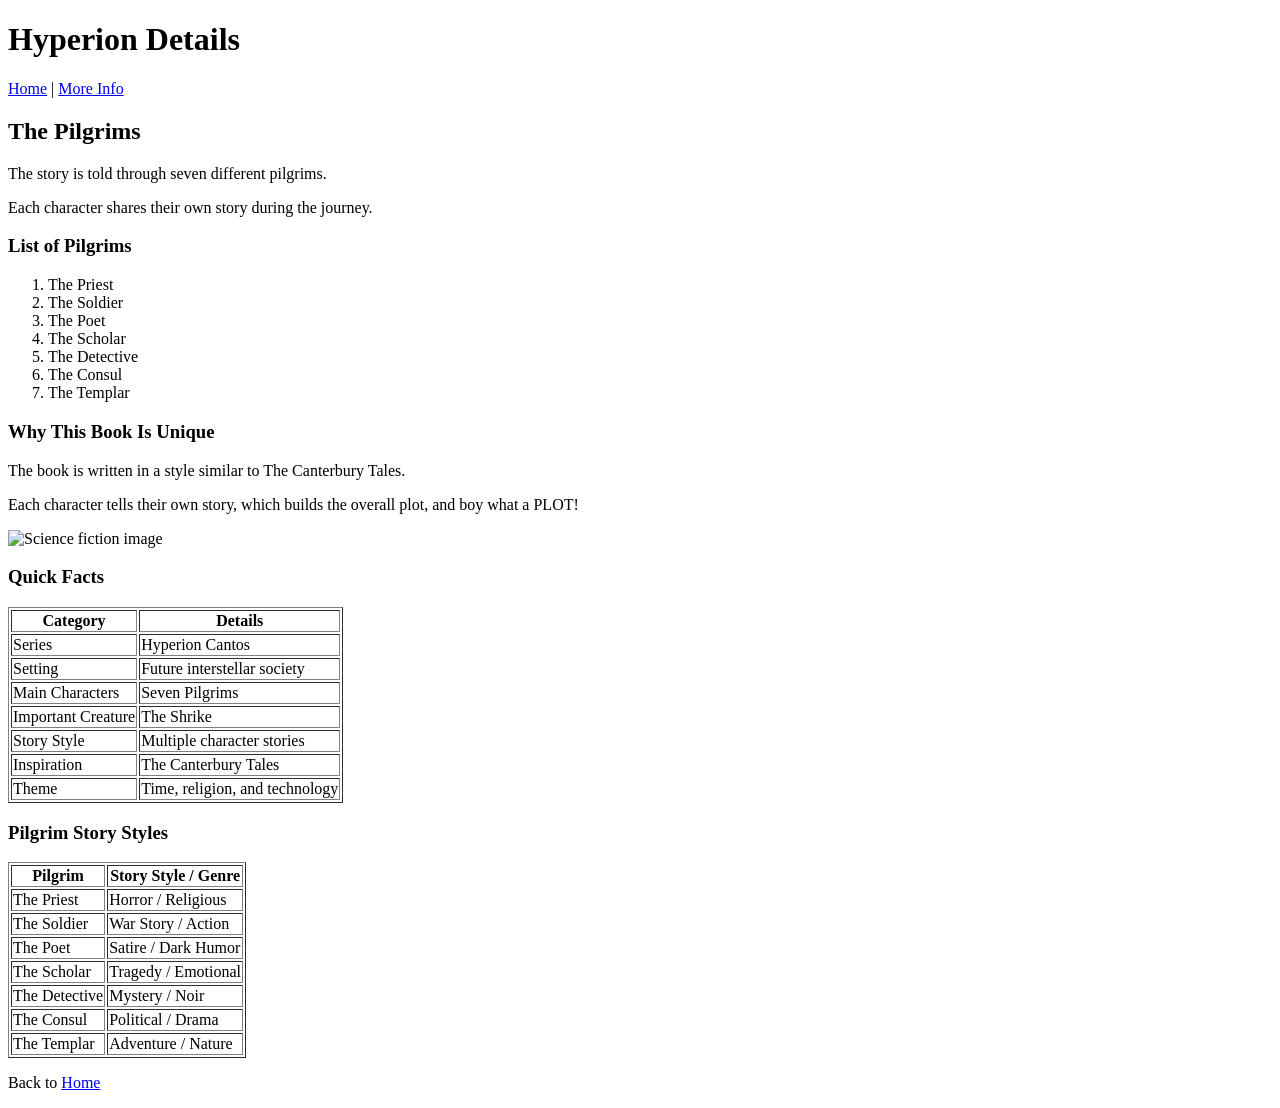
==== html/project2.html @ fbf9c0a4 "Add Hyperion project files" ====
<!DOCTYPE html>
<html lang="en">
<head>
    <meta charset="UTF-8">
    <title>Hyperion Details</title>
</head>

<body>

    <header>
        <h1>Hyperion Details</h1>
        <nav>
            <a href="../index.html">Home</a> |
            <a href="project2.html">More Info</a>
        </nav>
    </header>

    <main>
        <h2>The Pilgrims</h2>

        <p>The story is told through seven different pilgrims.</p>
        <p>Each character shares their own story during the journey.</p>

        <h3>List of Pilgrims</h3>
        <ol>
            <li>The Priest</li>
            <li>The Soldier</li>
            <li>The Poet</li>
            <li>The Scholar</li>
            <li>The Detective</li>
            <li>The Consul</li>
            <li>The Templar</li>
        </ol>

        <h3>Why This Book Is Unique</h3>
        <p>The book is written in a style similar to The Canterbury Tales.</p>
        <p>Each character tells their own story, which builds the overall plot, and boy what a PLOT!</p>

        <img src="https://via.placeholder.com/200" alt="Science fiction image">

        <h3>Quick Facts</h3>
        <table border="1">
            <tr>
                <th>Category</th>
                <th>Details</th>
            </tr>
            <tr>
                <td>Series</td>
                <td>Hyperion Cantos</td>
            </tr>
            <tr>
                <td>Setting</td>
                <td>Future interstellar society</td>
            </tr>
            <tr>
                <td>Main Characters</td>
                <td>Seven Pilgrims</td>
            </tr>
            <tr>
                <td>Important Creature</td>
                <td>The Shrike</td>
            </tr>
            <tr>
                <td>Story Style</td>
                <td>Multiple character stories</td>
            </tr>
            <tr>
                <td>Inspiration</td>
                <td>The Canterbury Tales</td>
            </tr>
            <tr>
                <td>Theme</td>
                <td>Time, religion, and technology</td>
            </tr>
        </table>

        <h3>Pilgrim Story Styles</h3>
        <table border="1">
            <tr>
                <th>Pilgrim</th>
                <th>Story Style / Genre</th>
            </tr>
            <tr>
                <td>The Priest</td>
                <td>Horror / Religious</td>
            </tr>
            <tr>
                <td>The Soldier</td>
                <td>War Story / Action</td>
            </tr>
            <tr>
                <td>The Poet</td>
                <td>Satire / Dark Humor</td>
            </tr>
            <tr>
                <td>The Scholar</td>
                <td>Tragedy / Emotional</td>
            </tr>
            <tr>
                <td>The Detective</td>
                <td>Mystery / Noir</td>
            </tr>
            <tr>
                <td>The Consul</td>
                <td>Political / Drama</td>
            </tr>
            <tr>
                <td>The Templar</td>
                <td>Adventure / Nature</td>
            </tr>
        </table>
        
    </main>

    <footer>
        <p>Back to <a href="../index.html">Home</a></p>
    </footer>

</body>
</html>
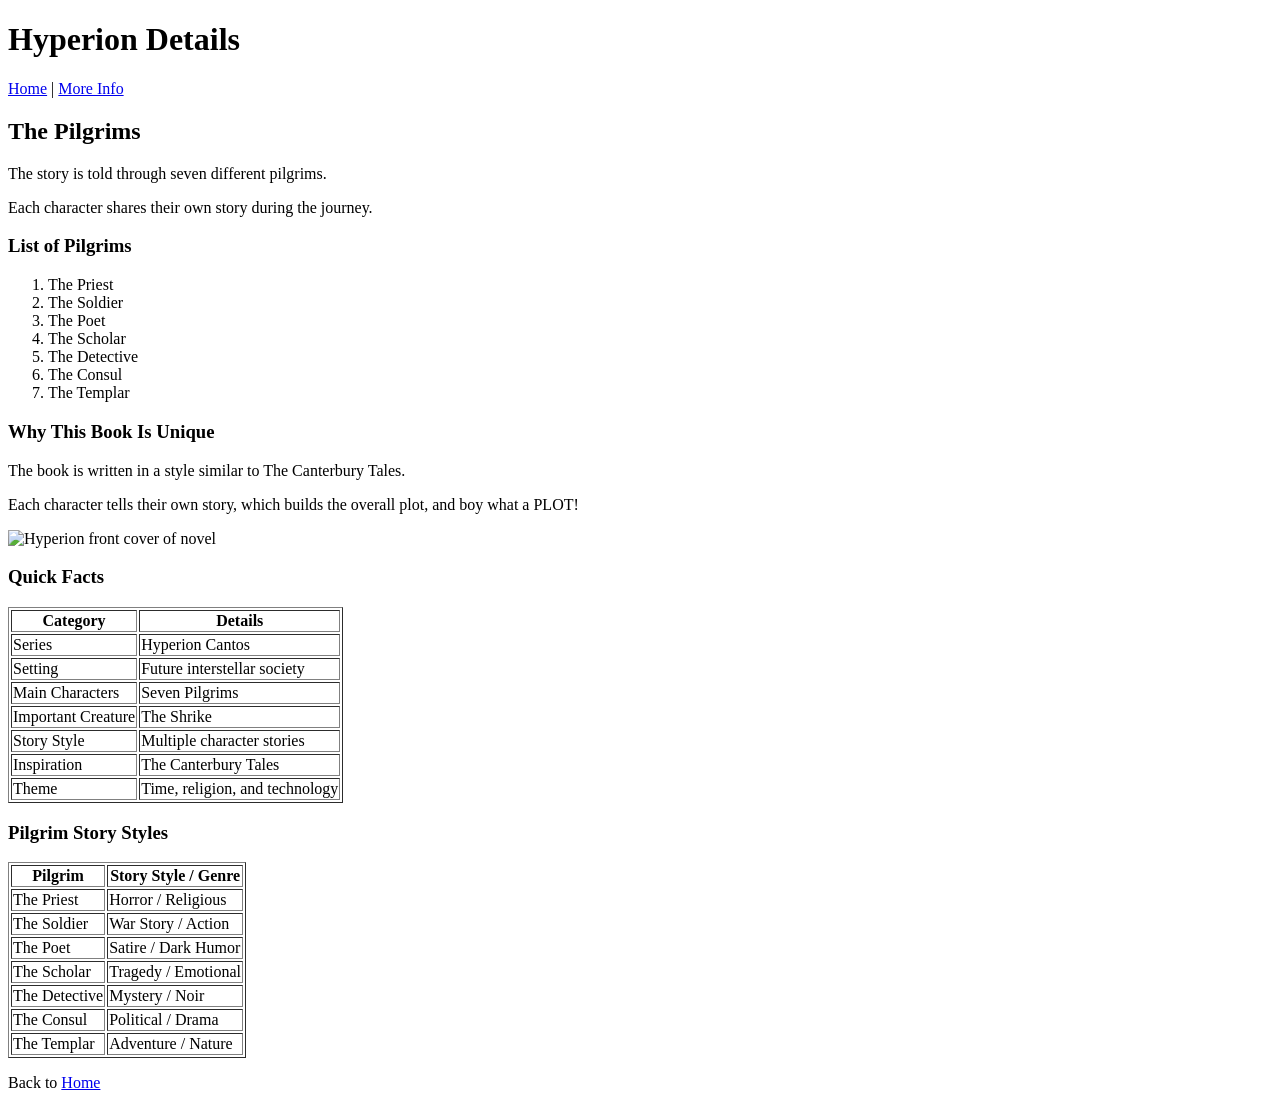
==== commit 40805638: "Adjusted image width" ====
--- a/html/project2.html
+++ b/html/project2.html
@@ -36,7 +36,7 @@
         <p>The book is written in a style similar to The Canterbury Tales.</p>
         <p>Each character tells their own story, which builds the overall plot, and boy what a PLOT!</p>
 
-        <img src="https://via.placeholder.com/200" alt="Science fiction image">
+        <img src="https://m.media-amazon.com/images/S/compressed.photo.goodreads.com/books/1746983261i/77566.jpg" alt="Hyperion front cover of novel" width="150">
 
         <h3>Quick Facts</h3>
         <table border="1">
@@ -109,7 +109,7 @@
                 <td>Adventure / Nature</td>
             </tr>
         </table>
-        
+
     </main>
 
     <footer>
